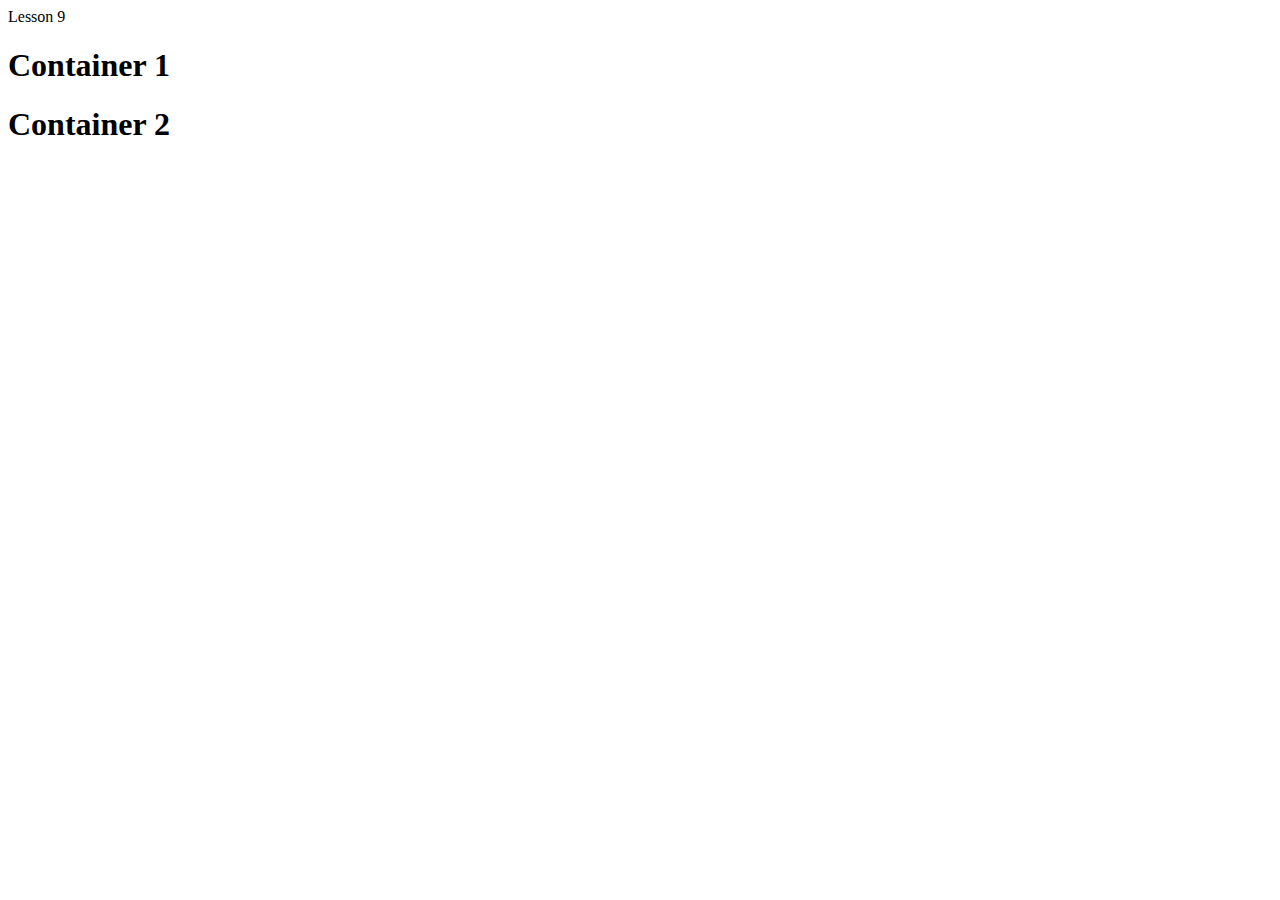
==== Lesson9.html @ ff2fb6e1 "Create Lesson9.html" ====
<!doctype html>
<html lang="en">
<head>
  <title>Lesson 9 </title>
  <meta charset ="uft-8">
  <link rel="stylesheet" href="style9.css">
</head>

<body>
  <!-- Lesson 9 -->
<header>
  <h>Lesson 9</>
</header>

<div class="banner"></div>

<div class="container">
  <section>
      <h1>Container 1</h1>
    </section>

    <section>
      <h1>Container 2</h1>
    </section>


</div>



</body>
</html>
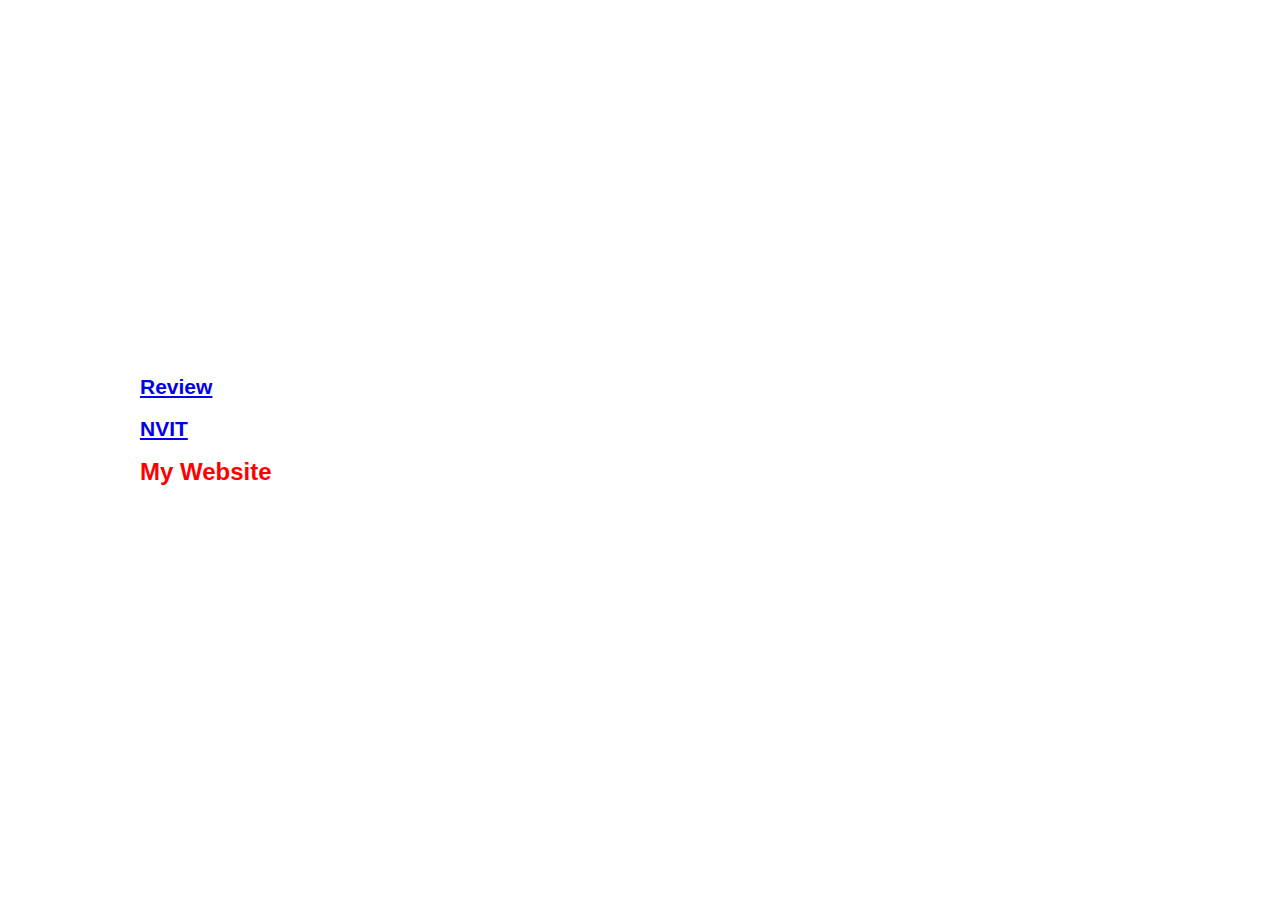
==== commit ce0b1629: "Update Lesson9.html" ====
--- a/Lesson9.html
+++ b/Lesson9.html
@@ -1,30 +1,29 @@
-<!doctype html>
-<html lang="en">
+<!DOCTYPE html>
+<html lang="en>">
 <head>
   <title>Lesson 9 </title>
   <meta charset ="uft-8">
   <link rel="stylesheet" href="style9.css">
+
 </head>
 
 <body>
-  <!-- Lesson 9 -->
+<!---Lesson 9--->
+<center><div class="banner"></div></center>
+
+<div class="container">
+<div class="menu">
+   <h2><a  href="review.html">Review</a></h2>
+</div>
+
+<div class="menu">
+ <h2><a href="https://ww.nvit.ca">NVIT</a></h2>
+</div>
+
 <header>
-  <h>Lesson 9</>
+  <h1>My Website</>
 </header>
 
-<div class="banner"></div>
-
-<div class="container">
-  <section>
-      <h1>Container 1</h1>
-    </section>
-
-    <section>
-      <h1>Container 2</h1>
-    </section>
-
-
-</div>
 
 
 
--- a/style9.css
+++ b/style9.css
@@ -0,0 +1,30 @@
+Body{
+background-aqua;
+font-family: arial;
+font-size: 14px;
+ background-image: url(images/more-leaves.png);
+ background-repeat: no-repeat;
+}
+
+h1{
+  color: red;
+  font-size: 24px
+}
+
+.banner {
+  height: 350px;
+  background-image: url(images/banner.jpg);
+  background-size: cover;
+ background-position: center;
+}
+
+
+
+.container {
+  max-width: 1000px;
+  margin: 0 auto;
+  background:white;
+  background-image:url (" images"/piggies.jpg)
+  background-repeat: no-repeat;
+   background-size: cover;
+}
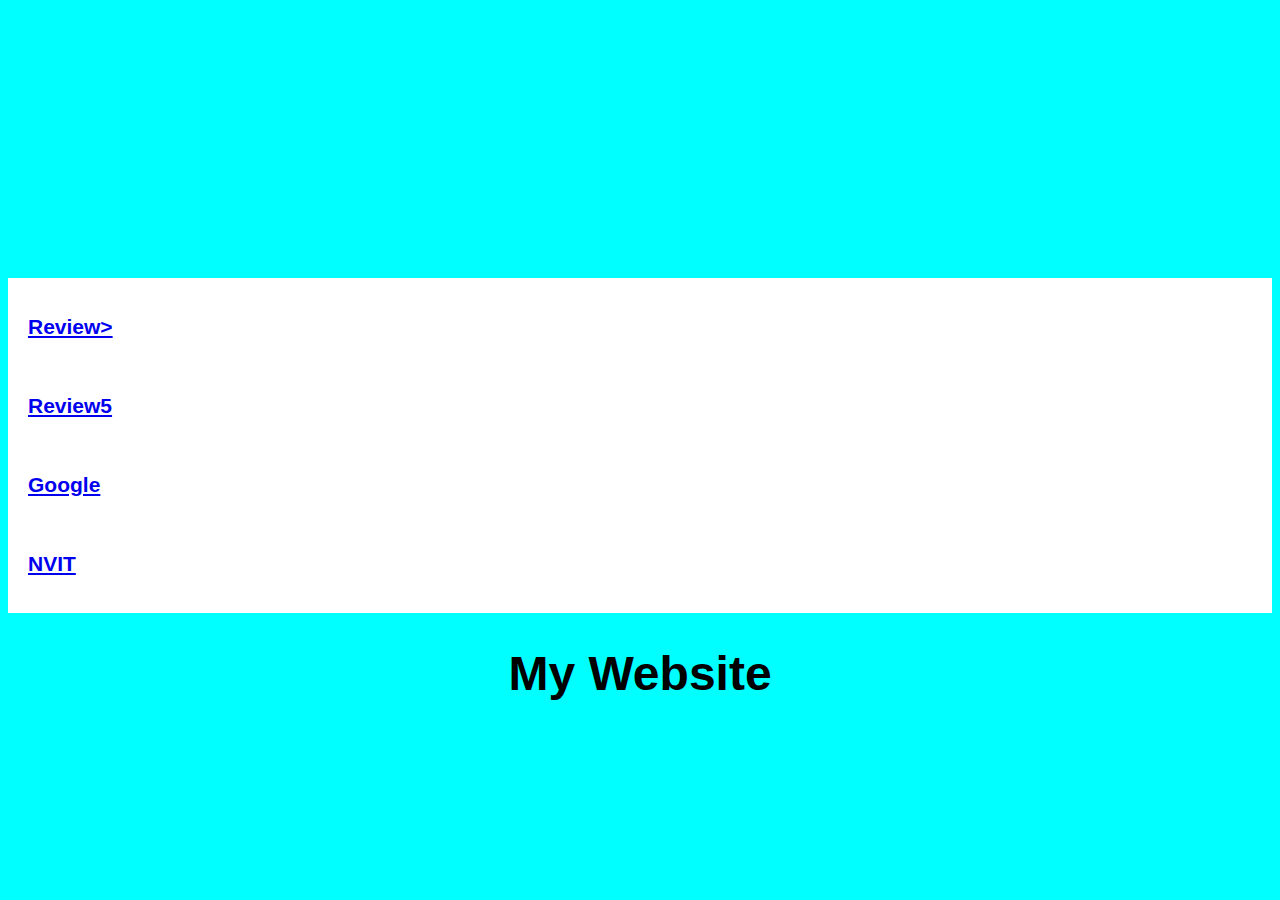
==== commit 7ff54b90: "Update Lesson9.html" ====
--- a/Lesson9.html
+++ b/Lesson9.html
@@ -1,10 +1,9 @@
 <!DOCTYPE html>
 <html lang="en>">
 <head>
-  <title>Lesson 9 </title>
-  <meta charset ="uft-8">
-  <link rel="stylesheet" href="style9.css">
-
+    <title>Lesson 9 </title>
+    <meta charset ="uft-8">
+    <link rel="stylesheet" href="style9.css">
 </head>
 
 <body>
@@ -12,16 +11,25 @@
 <center><div class="banner"></div></center>
 
 <div class="container">
+  <div class="menu">
+    <h2><a href="review.html">Review></a></h2>
+  </div>
+
 <div class="menu">
-   <h2><a  href="review.html">Review</a></h2>
+ <h2><a href="review5.html">Review5</a></h2>
 </div>
 
 <div class="menu">
- <h2><a href="https://ww.nvit.ca">NVIT</a></h2>
+  <h2><a href="https:ww.google.ca">Google</a></h2>
+</div>
+
+<div class="menu">
+  <h2><a href="https//wwnvit.ca">NVIT</a></h2>
+  </div>
 </div>
 
 <header>
-  <h1>My Website</>
+  <h1>My Website</h1>
 </header>
 
 
--- a/style9.css
+++ b/style9.css
@@ -1,30 +1,49 @@
-Body{
-background-aqua;
+Body {
+background-color: aqua;
 font-family: arial;
 font-size: 14px;
- background-image: url(images/more-leaves.png);
- background-repeat: no-repeat;
+background-image: url(images/more-leaves.png);
+background-repeat: repeat;
 }
 
-h1{
-  color: red;
-  font-size: 24px
+h1 {
+  color: black;
+  font-size: 48px;
 }
 
 .banner {
-  height: 350px;
-  background-image: url(images/banner.jpg);
+  height: 250px;
+  background-image: url("images/banner.jpg");
   background-size: cover;
- background-position: center;
+  background-position: center;
 }
 
+.container {
+  max-width: 1400px;
+  margin: 0 auto;
+  background-color:white;
+  background-image: url("images"/piggies.jpg);
+  background-repeat: repeat;
+  /* background-size: cover; */
+  background-position: center;
+  display: grid
+  grid-template-columns: 200px 200x 200px 200px;
+  align-items: start;
+  justify-content: space-between;
+}
 
+div {
+  padding: 10px;
+  max-width: 1400px
+  /* border: solid black 1px; */
+  /* background-image:("images/piggie.jpg"); */
+  text-align: center;
+}
 
-.container {
-  max-width: 1000px;
-  margin: 0 auto;
-  background:white;
-  background-image:url (" images"/piggies.jpg)
-  background-repeat: no-repeat;
-   background-size: cover;
+header {
+  text-align: center;
 }
+
+.menu {
+  max-width: 200px;
+}
